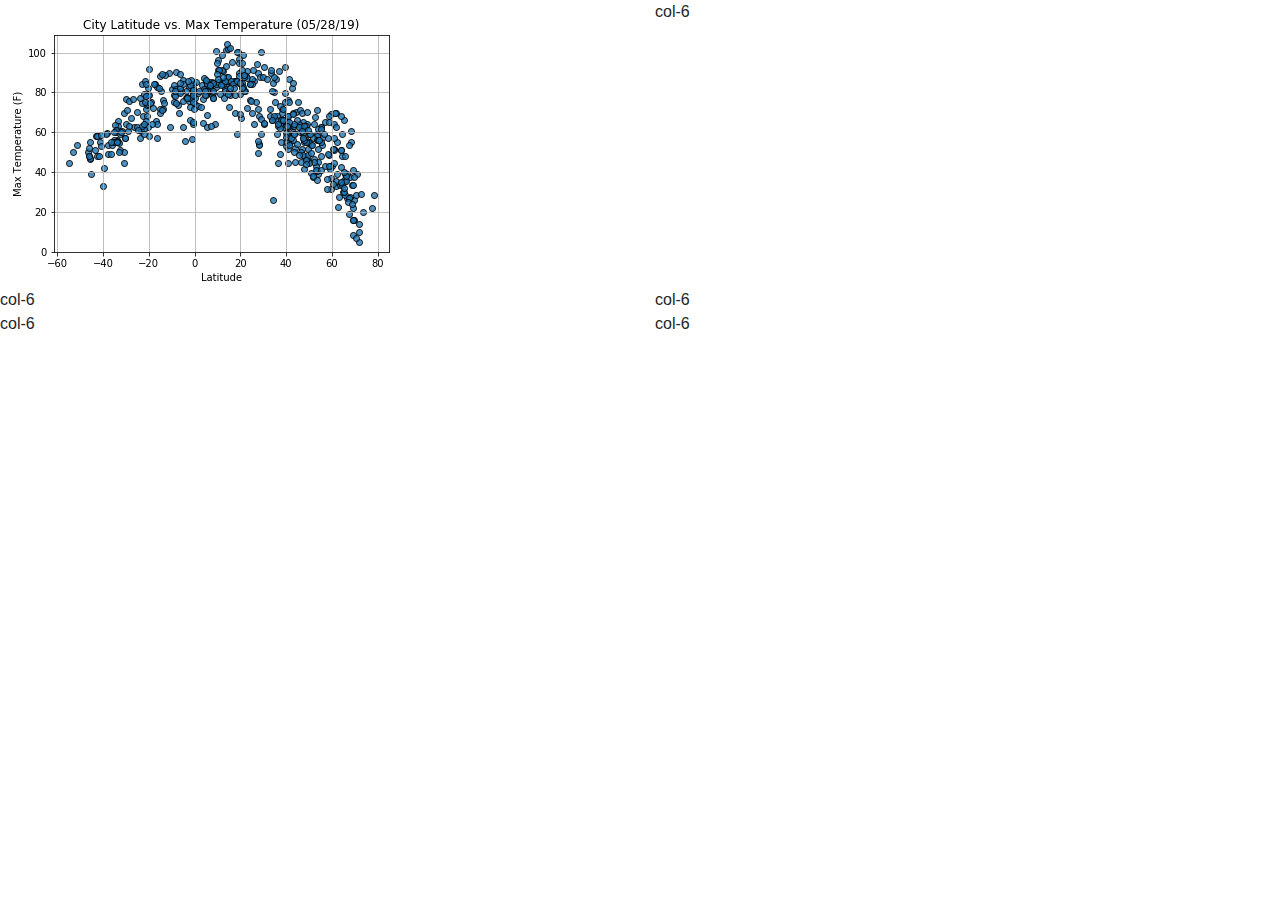
==== comparisons.html @ 7ca23763 "hw progress" ====
<!DOCTYPE html>
<html lang="en">
<head>
    <meta charset="UTF-8">
    <meta http-equiv="X-UA-Compatible" content="IE=edge">
    <meta name="viewport" content="width=device-width, initial-scale=1.0">
    <title>Document</title>
    <link rel="stylesheet" href="https://stackpath.bootstrapcdn.com/bootstrap/4.3.1/css/bootstrap.min.css" integrity="sha384-ggOyR0iXCbMQv3Xipma34MD+dH/1fQ784/j6cY/iJTQUOhcWr7x9JvoRxT2MZw1T" crossorigin="anonymous">
</head>
<body>

    <div class="row">
        <div class="col-6"><img src="Visualizations/Fig1.png" alt="Fig. 1"></div>
        <div class="col-6">col-6</div>
     
      </div>
      <div class="row">
        <div class="col-6">col-6</div>
        <div class="col-6">col-6</div>
     
      </div>
      <div class="row">
        <div class="col-6">col-6</div>
        <div class="col-6">col-6</div>
     
      </div>
    
</body>
</html>
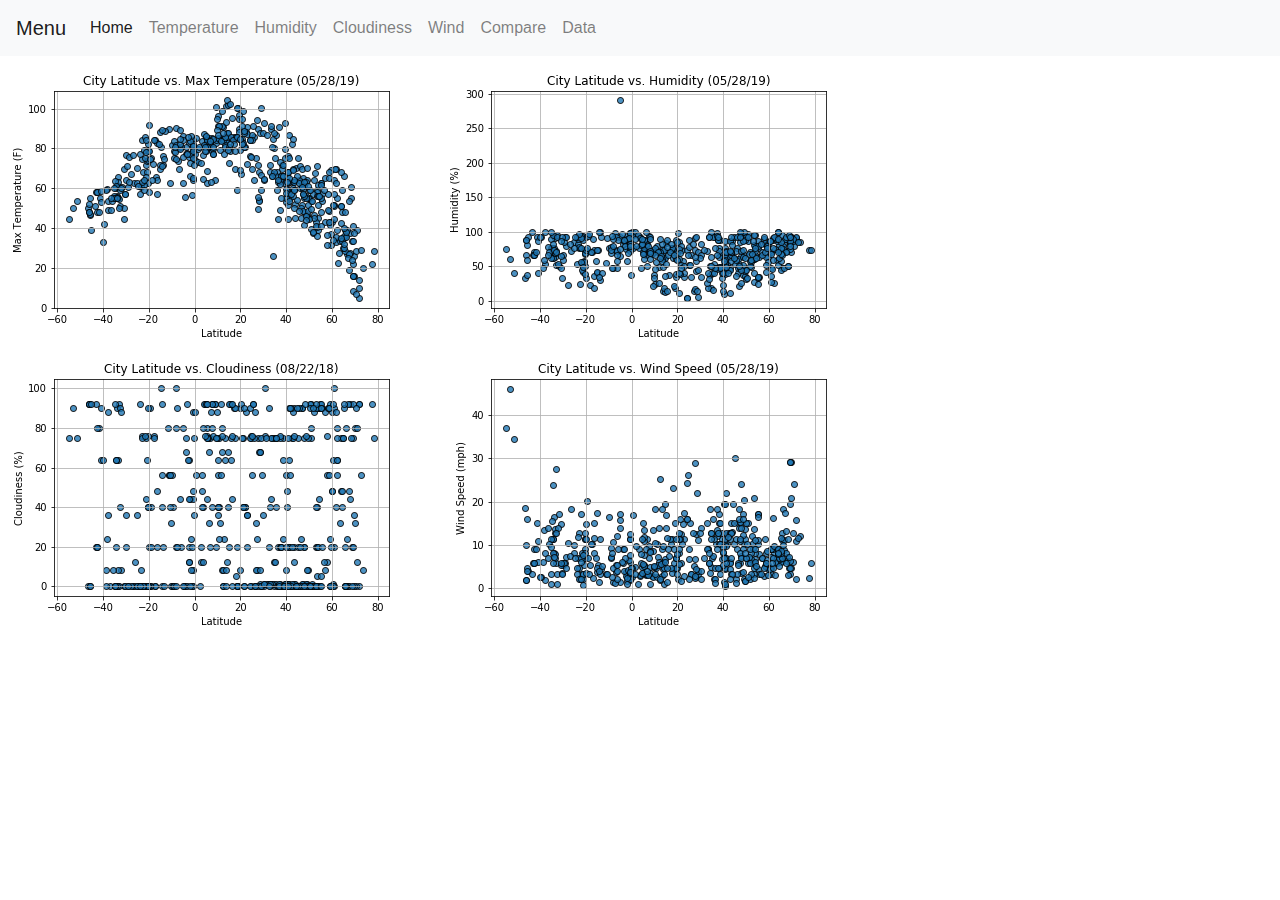
==== commit ab5a59c3: "updated charts" ====
--- a/comparisons.html
+++ b/comparisons.html
@@ -6,24 +6,58 @@
     <meta name="viewport" content="width=device-width, initial-scale=1.0">
     <title>Document</title>
     <link rel="stylesheet" href="https://stackpath.bootstrapcdn.com/bootstrap/4.3.1/css/bootstrap.min.css" integrity="sha384-ggOyR0iXCbMQv3Xipma34MD+dH/1fQ784/j6cY/iJTQUOhcWr7x9JvoRxT2MZw1T" crossorigin="anonymous">
+    <link rel='stylesheet' href="./style.css">
+    <link rel="stylesheet" href="https://maxcdn.bootstrapcdn.com/bootstrap/4.0.0/css/bootstrap.min.css" integrity="sha384-Gn5384xqQ1aoWXA+058RXPxPg6fy4IWvTNh0E263XmFcJlSAwiGgFAW/dAiS6JXm" crossorigin="anonymous">
+    <script src="https://code.jquery.com/jquery-3.2.1.slim.min.js" integrity="sha384-KJ3o2DKtIkvYIK3UENzmM7KCkRr/rE9/Qpg6aAZGJwFDMVNA/GpGFF93hXpG5KkN" crossorigin="anonymous"></script>
+    <script src="https://cdnjs.cloudflare.com/ajax/libs/popper.js/1.12.9/umd/popper.min.js" integrity="sha384-ApNbgh9B+Y1QKtv3Rn7W3mgPxhU9K/ScQsAP7hUibX39j7fakFPskvXusvfa0b4Q" crossorigin="anonymous"></script>
+    <script src="https://maxcdn.bootstrapcdn.com/bootstrap/4.0.0/js/bootstrap.min.js" integrity="sha384-JZR6Spejh4U02d8jOt6vLEHfe/JQGiRRSQQxSfFWpi1MquVdAyjUar5+76PVCmYl" crossorigin="anonymous"></script>
 </head>
+<nav class="navbar navbar-expand-lg navbar-light bg-light">
+    <a class="navbar-brand" href="#">Menu</a>
+    <button class="navbar-toggler" type="button" data-toggle="collapse" data-target="#navbarNav" aria-controls="navbarNav" aria-expanded="false" aria-label="Toggle navigation">
+      <span class="navbar-toggler-icon"></span>
+    </button>
+    <div class="collapse navbar-collapse" id="navbarNav">
+      <ul class="navbar-nav">
+        <li class="nav-item active">
+          <a class="nav-link" href="index.html">Home <span class="sr-only">(current)</span></a>
+        </li>
+        <li class="nav-item">
+          <a class="nav-link" href="page1.html">Temperature</a>
+        </li>
+        <li class="nav-item">
+          <a class="nav-link" href="page2.html">Humidity</a>
+        </li>
+        <li class="nav-item">
+            <a class="nav-link" href="page3.html">Cloudiness</a>
+        </li>
+        <li class="nav-item">
+            <a class="nav-link" href="page4.html">Wind</a>
+        </li>
+        <li class="nav-item">
+            <a class="nav-link" href="comparisons.html">Compare</a>
+        </li>
+        <li class="nav-item">
+            <a class="nav-link" href="table.html">Data</a>
+        </li>
+      </ul>
+    </div>
+  </nav>
 <body>
 
     <div class="row">
-        <div class="col-6"><img src="Visualizations/Fig1.png" alt="Fig. 1"></div>
-        <div class="col-6">col-6</div>
+        <div class="col-7 col-md-4"><img src="Visualizations/Fig1.png" alt="Fig. 1"></div>
+        <div class="col-7 col-md-4"><img src="Visualizations/Fig2.png" alt="Fig. 2"></div>
      
       </div>
       <div class="row">
-        <div class="col-6">col-6</div>
-        <div class="col-6">col-6</div>
+        <div class="col-7 col-md-4"><img src="Visualizations/Fig3.png" alt="Fig. 3"></div>
+        <div class="col-7 col-md-4"><img src="Visualizations/Fig4.png" alt="Fig. 4"></div>
      
       </div>
-      <div class="row">
-        <div class="col-6">col-6</div>
-        <div class="col-6">col-6</div>
+      
      
-      </div>
+    </div>
     
 </body>
 </html>--- a/style.css
+++ b/style.css
@@ -0,0 +1,9 @@
+.sidebar {
+    display: inline-block;
+    position: relative;
+    float: right;
+    bottom: 372px;
+}
+.title {
+    text-indent: 50px;
+}
